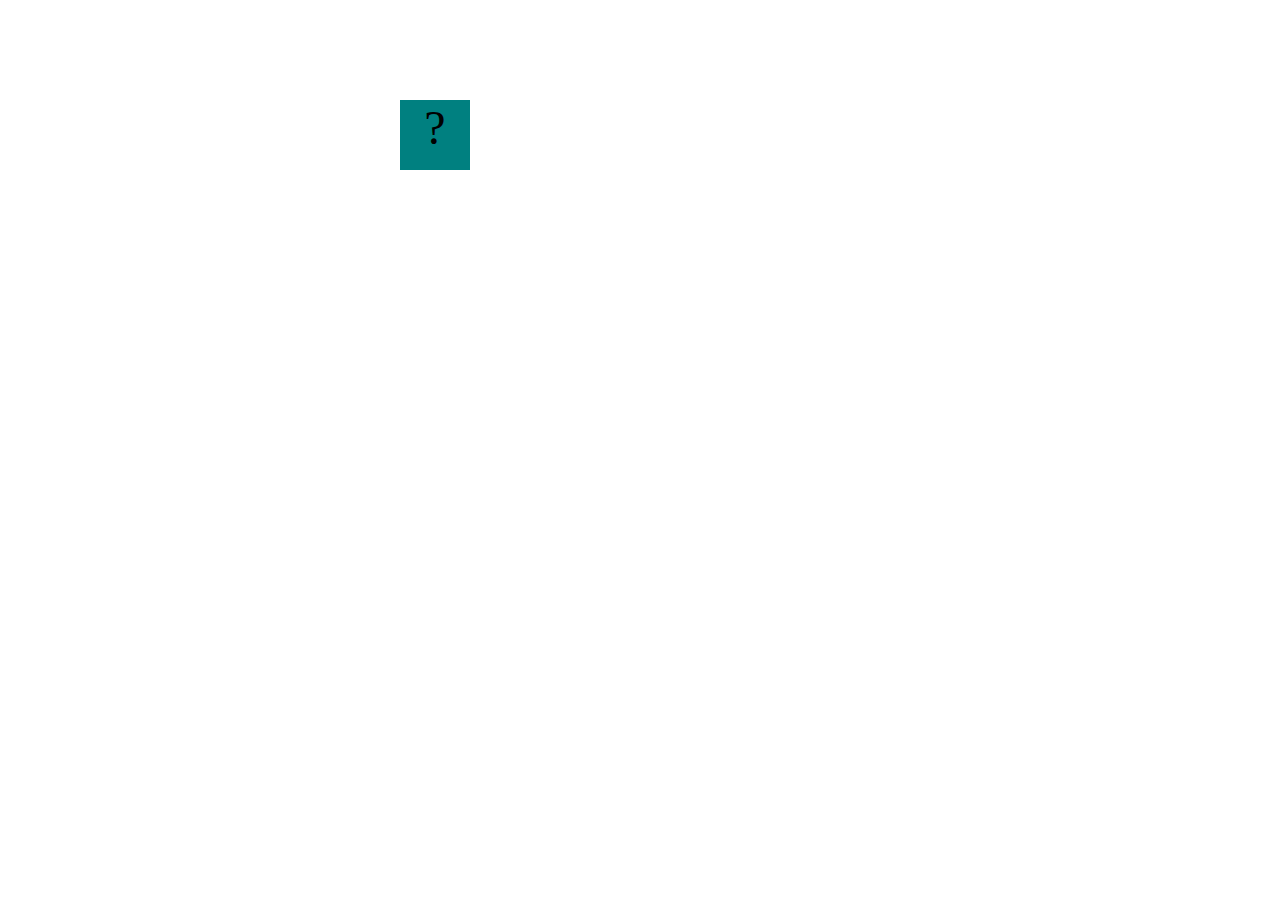
==== projects/bouncing-box/index.html @ 390fb163 "add bouncing box" ====
<!DOCTYPE html>
<html>
<head>
	<meta charset="utf-8">
	<title>Bouncing Box</title>
	<script src="jquery.min.js"></script>
	<style>
		.box {
			width: 70px;
			height: 70px;
			background-color: teal;
			font-size: 300%;
			text-align: center;
			user-select: none;
			display: block;
			position: absolute;
			top: 100px;
			left: 400px;  /* <--- Change me! */
		}
		.board{
			height: 100vh;
		}
	</style>
	<!-- 	<script src="//cdnjs.cloudflare.com/ajax/libs/jquery/2.1.1/jquery.min.js"></script> -->

</head>
<body class="board">
	<!-- HTML for the box -->
	<div class="box">?</div>

	<script>
		(function(){
			'use strict'
			/* global jQuery */

			//////////////////////////////////////////////////////////////////
			/////////////////// SETUP DO NOT DELETE //////////////////////////
			//////////////////////////////////////////////////////////////////
			
			var box = jQuery('.box');	// reference to the HTML .box element
			var board = jQuery('.board');	// reference to the HTML .board element
			var boardWidth = board.width();	// the maximum X-Coordinate of the screen

			// Every 50 milliseconds, call the update Function (see below)
			setInterval(update, 50);
			
			// Every time the box is clicked, call the handleBoxClick Function (see below)
			box.on('click', handleBoxClick);

			// moves the Box to a new position on the screen along the X-Axis
			function moveBoxTo(newPositionX) {
				box.css("left", newPositionX);
			}

			// changes the text displayed on the Box
			function changeBoxText(newText) {
				box.text(newText);
			}

			//////////////////////////////////////////////////////////////////
			/////////////////// YOUR CODE BELOW HERE /////////////////////////
			//////////////////////////////////////////////////////////////////
			
			// TODO 2 - Variable declarations 
			
			var positionX= 0;
			
			/* 
			This Function will be called 20 times/second. Each time it is called,
			it should move the Box to a new location. If the box drifts off the screen
			turn it around! 
			*/
			function update() {
				/* Your Code to Increase positionX by 10 HERE */
				positionX = positionX + 10;
				moveBoxto(positionX);
// Frame 1
positionX = 0 + 10;         // positionX = 10
moveBoxTo(positionX);

// Frame 2
positionX = 10 + 10;         // positionX = 20
moveBoxTo(positionX);

// Frame 3
positionX = 20 + 10;         // positionX = 30
moveBoxTo(positionX);

// Frame 4
positionX = 30 + 10;         // positionX = 40
moveBoxTo(positionX);
			}

			/* 
			This Function will be called each time the box is clicked. Each time it is called,
			it should increase the points total, increase the speed, and move the box to
			the left side of the screen.
			*/
			function handleBoxClick() {
				positionX = 0;


			};
		})();
	</script>
</body>
</html>
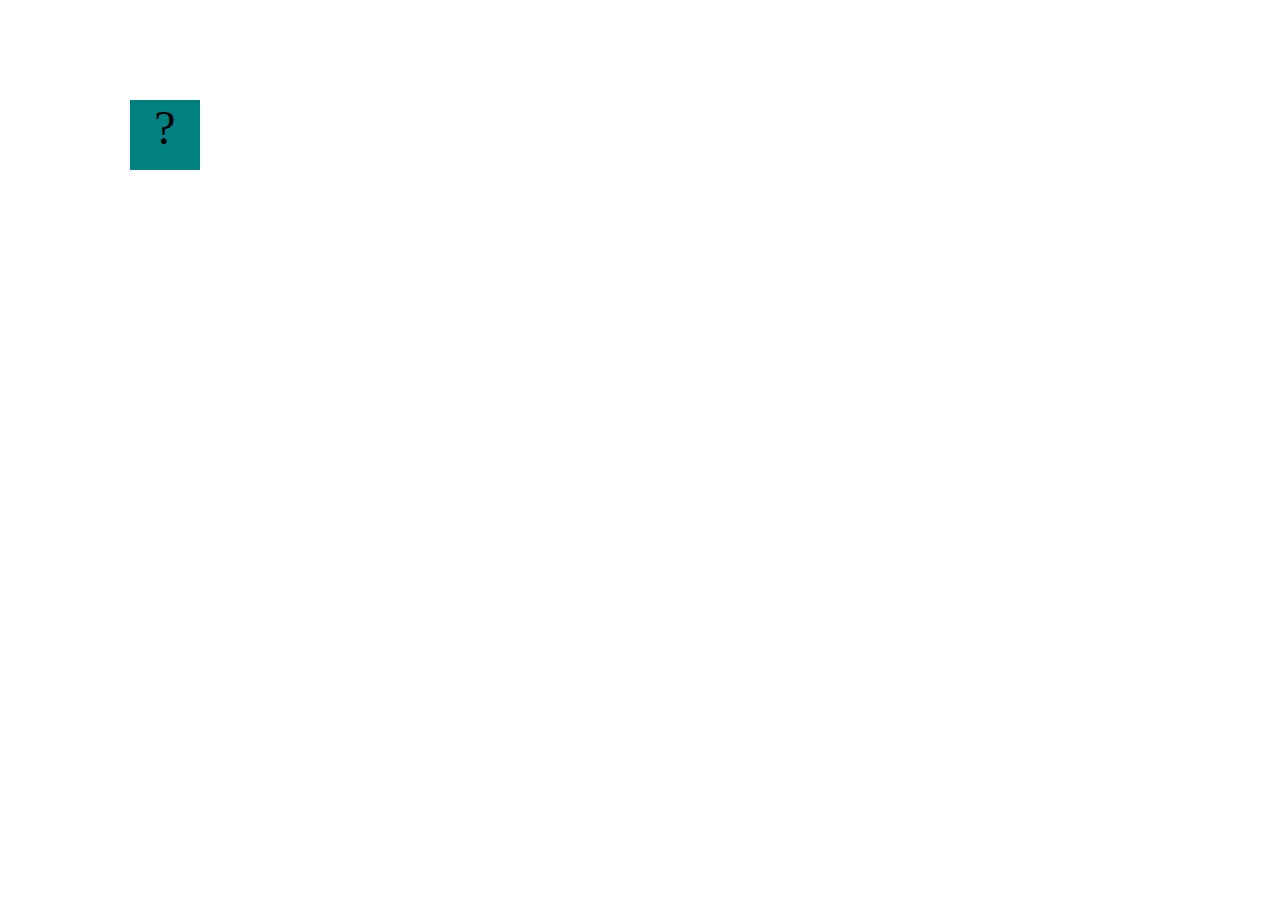
==== commit f571236c: "add bouncing box" ====
--- a/projects/bouncing-box/index.html
+++ b/projects/bouncing-box/index.html
@@ -15,7 +15,7 @@
 			display: block;
 			position: absolute;
 			top: 100px;
-			left: 400px;  /* <--- Change me! */
+			left: 0px;  /* <--- Change me! */
 		}
 		.board{
 			height: 100vh;
@@ -63,8 +63,10 @@
 			
 			// TODO 2 - Variable declarations 
 			
-			var positionX= 0;
-			
+			var positionX = 0;
+			var points = 0;
+			var speed = 10;
+
 			/* 
 			This Function will be called 20 times/second. Each time it is called,
 			it should move the Box to a new location. If the box drifts off the screen
@@ -73,22 +75,13 @@
 			function update() {
 				/* Your Code to Increase positionX by 10 HERE */
 				positionX = positionX + 10;
-				moveBoxto(positionX);
-// Frame 1
-positionX = 0 + 10;         // positionX = 10
-moveBoxTo(positionX);
-
-// Frame 2
-positionX = 10 + 10;         // positionX = 20
-moveBoxTo(positionX);
-
-// Frame 3
-positionX = 20 + 10;         // positionX = 30
-moveBoxTo(positionX);
-
-// Frame 4
-positionX = 30 + 10;         // positionX = 40
-moveBoxTo(positionX);
+				moveBoxTo(positionX);
+		
+				if (conditionIsTrue) {
+     positionX = 150
+	 boardWidth = 200
+	 speed = 100
+}
 			}
 
 			/* 
@@ -98,7 +91,9 @@
 			*/
 			function handleBoxClick() {
 				positionX = 0;
-
+				points = points + 1 
+				changeBoxText(points);
+                speed = speed + 3;
 
 			};
 		})();
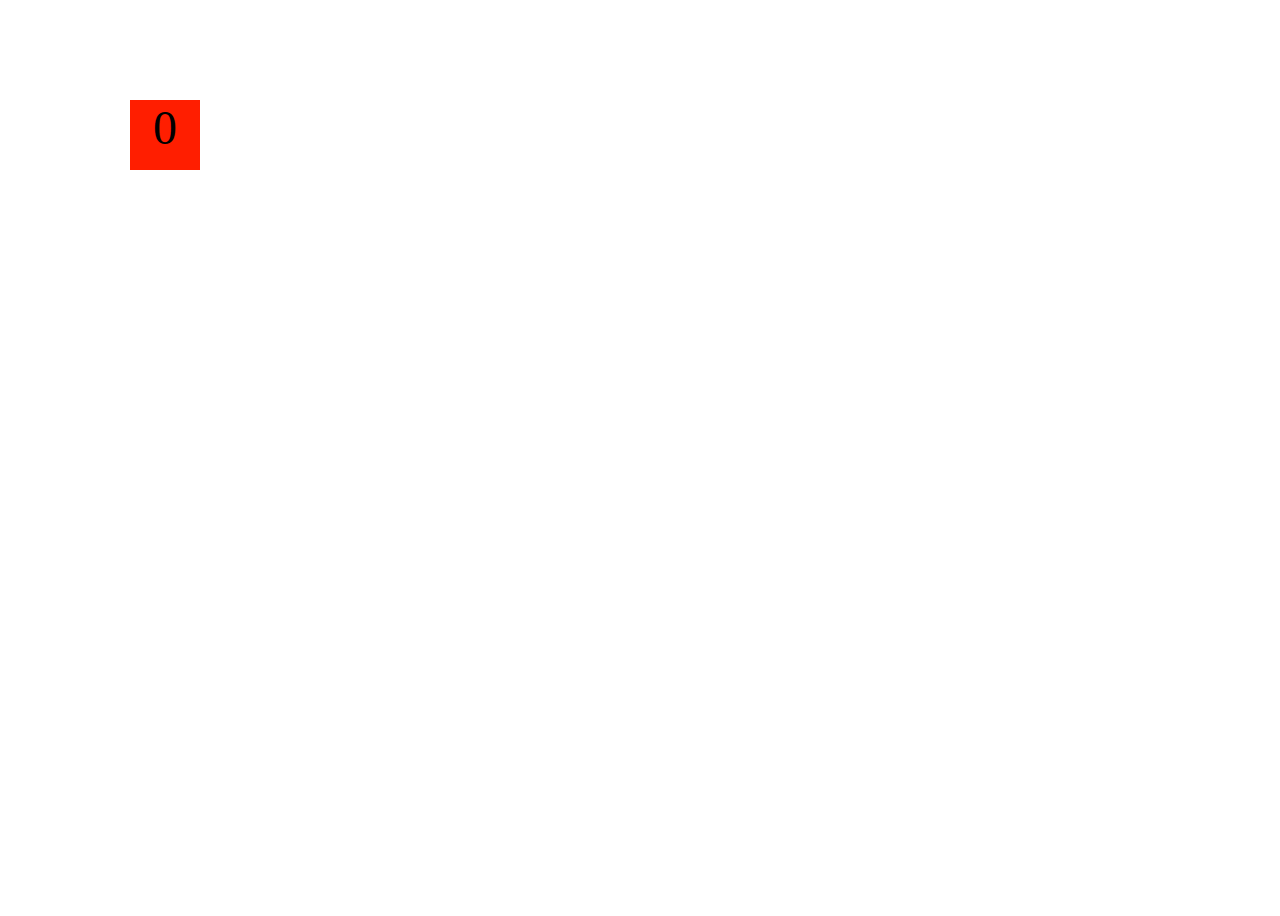
==== commit 4fc7015f: "add bouncing box" ====
--- a/projects/bouncing-box/index.html
+++ b/projects/bouncing-box/index.html
@@ -8,7 +8,7 @@
 		.box {
 			width: 70px;
 			height: 70px;
-			background-color: teal;
+			background-color: rgb(255, 30, 0);
 			font-size: 300%;
 			text-align: center;
 			user-select: none;
@@ -19,6 +19,10 @@
 		}
 		.board{
 			height: 100vh;
+			body {
+ background-image: url("https://encrypted-tbn0.gstatic.com/images?q=tbn:ANd9GcR7geLUOrCdWE-uAvvH3LFMicA1Tu-HtI7DeA&usqp=CAU");
+ background-color: #cccccc;
+}
 		}
 	</style>
 	<!-- 	<script src="//cdnjs.cloudflare.com/ajax/libs/jquery/2.1.1/jquery.min.js"></script> -->
@@ -26,7 +30,7 @@
 </head>
 <body class="board">
 	<!-- HTML for the box -->
-	<div class="box">?</div>
+	<div class="box">0</div>
 
 	<script>
 		(function(){
@@ -74,14 +78,15 @@
 			*/
 			function update() {
 				/* Your Code to Increase positionX by 10 HERE */
-				positionX = positionX + 10;
+				positionX = positionX + speed;
 				moveBoxTo(positionX);
 		
-				if (conditionIsTrue) {
-     positionX = 150
-	 boardWidth = 200
-	 speed = 100
-}
+				if (positionX>boardWidth) {
+					speed = speed * -1;
+				}
+				if (positionX<0) {
+					speed = speed * -1;
+               }
 			}
 
 			/* 
@@ -90,11 +95,14 @@
 			the left side of the screen.
 			*/
 			function handleBoxClick() {
-				positionX = 0;
-				points = points + 1 
-				changeBoxText(points);
-                speed = speed + 3;
-
+				points = points+ 1;
+				changeBoxText(points)
+				if (speed>0){
+                 speed += 3
+				}	
+                else if(speed< 0){
+                speed -= 3
+				}   
 			};
 		})();
 	</script>
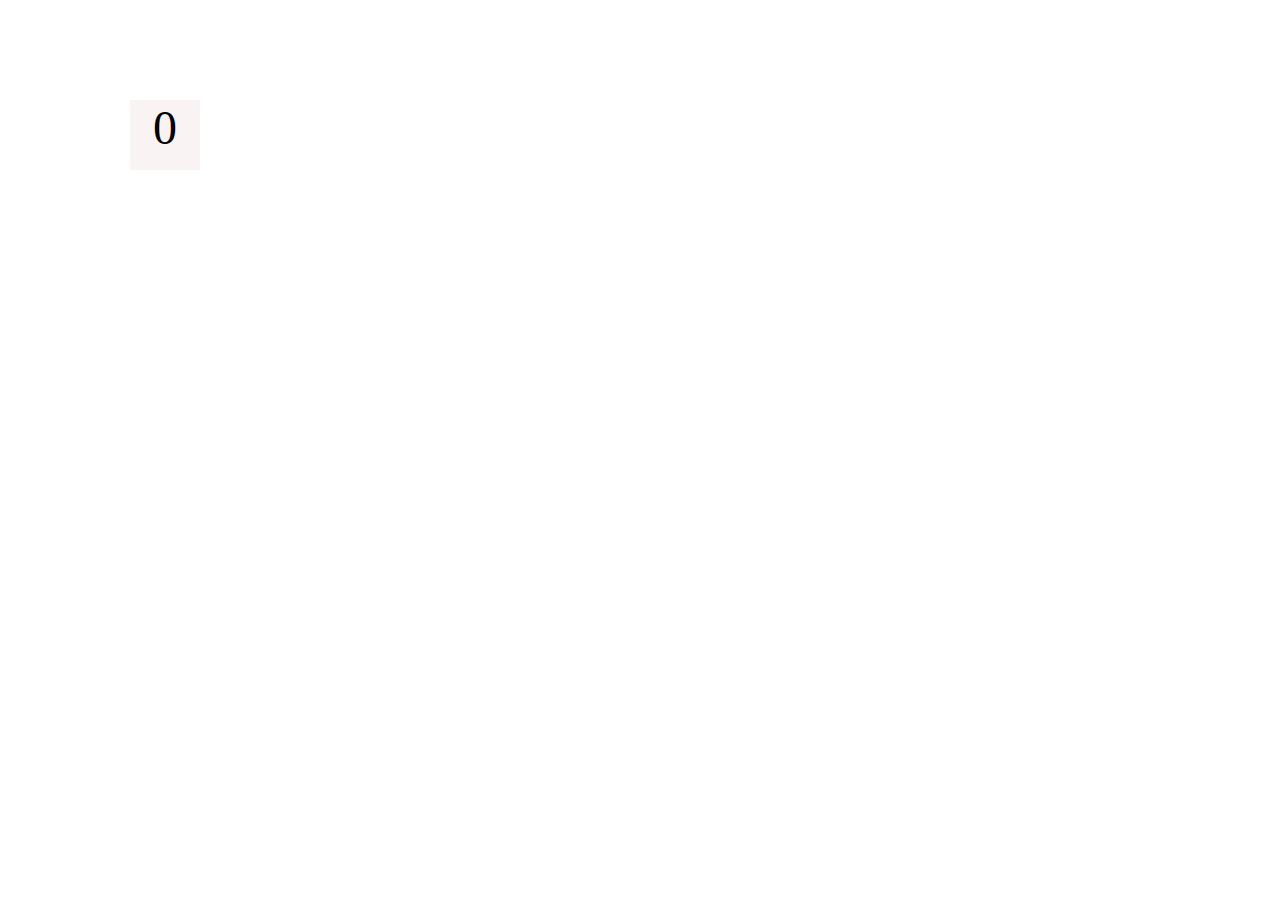
==== commit 4847203d: "add bouncing box" ====
--- a/projects/bouncing-box/index.html
+++ b/projects/bouncing-box/index.html
@@ -8,7 +8,7 @@
 		.box {
 			width: 70px;
 			height: 70px;
-			background-color: rgb(255, 30, 0);
+			background-color: rgb(249, 243, 243);
 			font-size: 300%;
 			text-align: center;
 			user-select: none;
@@ -19,10 +19,8 @@
 		}
 		.board{
 			height: 100vh;
-			body {
- background-image: url("https://encrypted-tbn0.gstatic.com/images?q=tbn:ANd9GcR7geLUOrCdWE-uAvvH3LFMicA1Tu-HtI7DeA&usqp=CAU");
- background-color: #cccccc;
-}
+			background-image: url("https://cdn2.unrealengine.com/Unreal+Engine%2Findustry%2Fgames%2FNews_UEWeb_Games_blog_share_img3-1200x630-1fbacc68fcbff51163d2ecf620015252ad841aee.jpg");
+			background-size: 100%;
 		}
 	</style>
 	<!-- 	<script src="//cdnjs.cloudflare.com/ajax/libs/jquery/2.1.1/jquery.min.js"></script> -->
